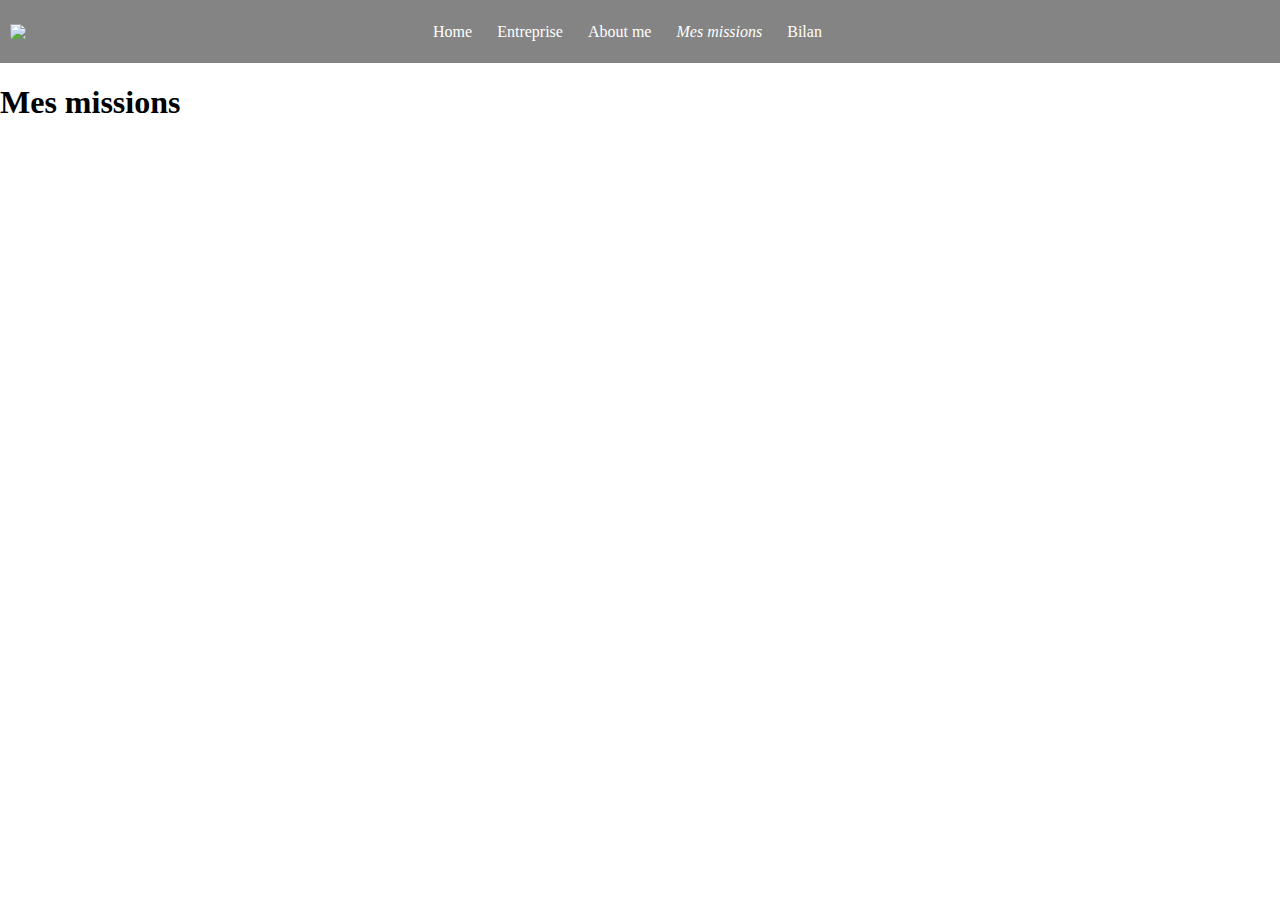
==== missions.html @ 5cbbf728 "Template original + script menu" ====
<!DOCTYPE html>
<html lang="fr">
<head>
    <meta charset="UTF-8">
    <meta name="viewport" content="width=device-width, initial-scale=1.0">
    <link rel="stylesheet" href="style.css">
    <title>Accueil</title>
</head>
<body>
    <div id="menu"></div>
    <h1>Mes missions</h1>
    <script src="script.js"></script>
</body>
</html>
---- style.css ----
@import url("css/menu.css");

body {
    margin: 0;
}
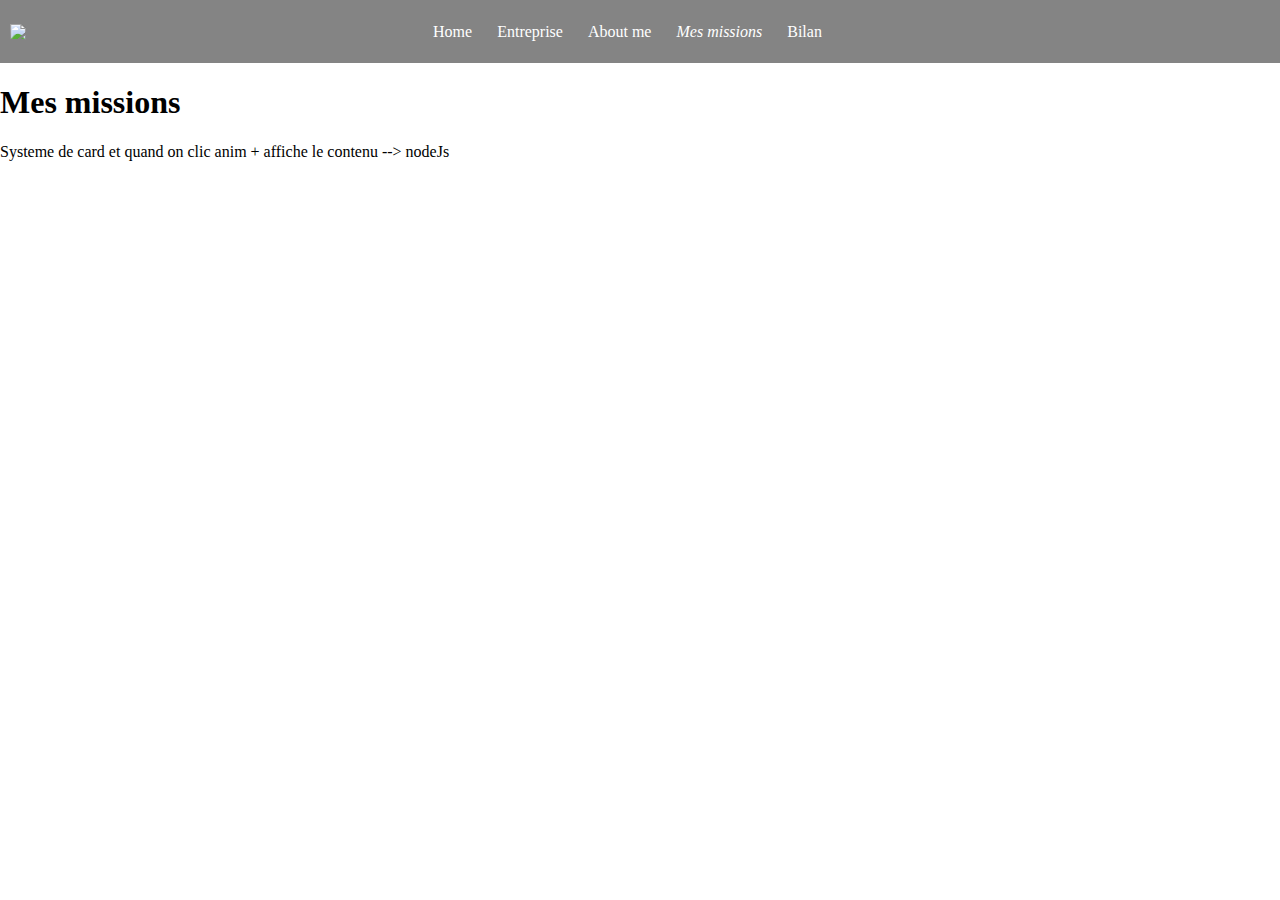
==== commit 1f32b78a: "update" ====
--- a/missions.html
+++ b/missions.html
@@ -9,6 +9,7 @@
 <body>
     <div id="menu"></div>
     <h1>Mes missions</h1>
+    <p>Systeme de card et quand on clic anim + affiche le contenu --> nodeJs</p>
     <script src="script.js"></script>
 </body>
 </html>